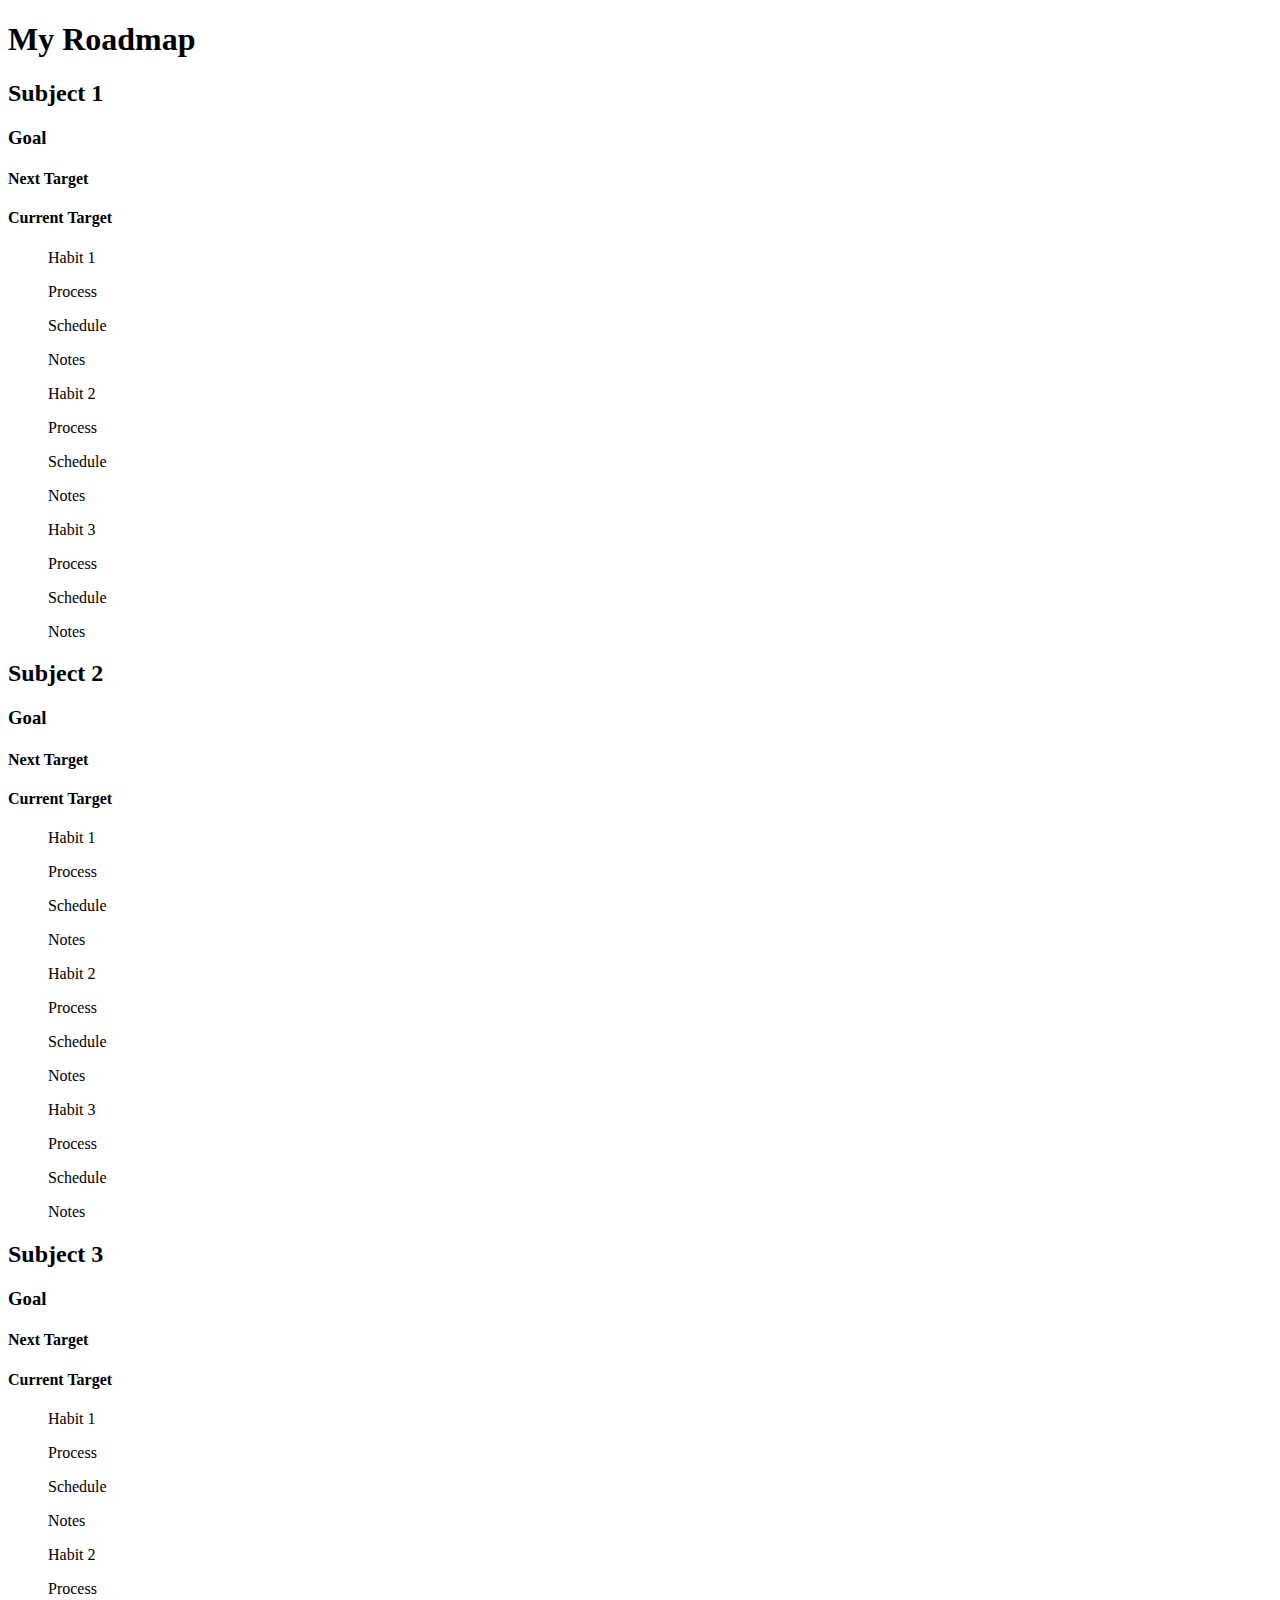
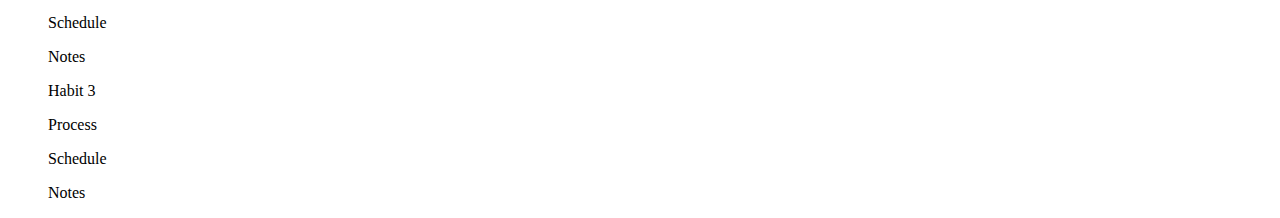
==== roadmap.html @ 5bf8cbb5 "Added empty roadmap pages." ====
<!DOCTYPE html>
<html lang="en">
<head>
    <meta charset="UTF-8">
    <meta http-equiv="X-UA-Compatible" content="IE=edge">
    <meta name="viewport" content="width=device-width, initial-scale=1.0">
    <link rel="stylesheet" href="styles.css">
    <title>Roadmap Home Page</title>
</head>
<body>
    <div>
        <h1>My Roadmap</h2>
    </div>
            <div>
                <h2>Subject 1</h2>
                    <div>
                        <h3>Goal</h3>
                    </div>
                    <div>
                        <h4>Next Target</h4>
                    </div>
                    <div>
                        <h4>Current Target</h4>
                    </div>
                    <div>
                        <ul>Habit 1</ul>
                            <ul>Process</ul>
                            <ul>Schedule</ul>
                            <ul>Notes</ul>
                        <ul>Habit 2</ul>
                            <ul>Process</ul>
                            <ul>Schedule</ul>
                            <ul>Notes</ul>
                        <ul>Habit 3</ul>
                            <ul>Process</ul>
                            <ul>Schedule</ul>
                            <ul>Notes</ul>
                    </div>
            </div>
            <div>
                <h2>Subject 2</h2>
                    <div>
                        <h3>Goal</h3>
                    </div>
                    <div>
                        <h4>Next Target</h4>
                    </div>
                    <div>
                        <h4>Current Target</h4>
                    </div>
                    <div>
                        <ul>Habit 1</ul>
                            <ul>Process</ul>
                            <ul>Schedule</ul>
                            <ul>Notes</ul>
                        <ul>Habit 2</ul>
                            <ul>Process</ul>
                            <ul>Schedule</ul>
                            <ul>Notes</ul>
                        <ul>Habit 3</ul>
                            <ul>Process</ul>
                            <ul>Schedule</ul>
                            <ul>Notes</ul>
                    </div>
            </div>
            <div>
                <h2>Subject 3</h2>
                    <div>
                        <h3>Goal</h3>
                    </div>
                    <div>
                        <h4>Next Target</h4>
                    </div>
                    <div>
                        <h4>Current Target</h4>
                    </div>
                    <div>
                        <ul>Habit 1</ul>
                            <ul>Process</ul>
                            <ul>Schedule</ul>
                            <ul>Notes</ul>
                        <ul>Habit 2</ul>
                            <ul>Process</ul>
                            <ul>Schedule</ul>
                            <ul>Notes</ul>
                        <ul>Habit 3</ul>
                            <ul>Process</ul>
                            <ul>Schedule</ul>
                            <ul>Notes</ul>
                    </div>
            </div>

</body>
</html>
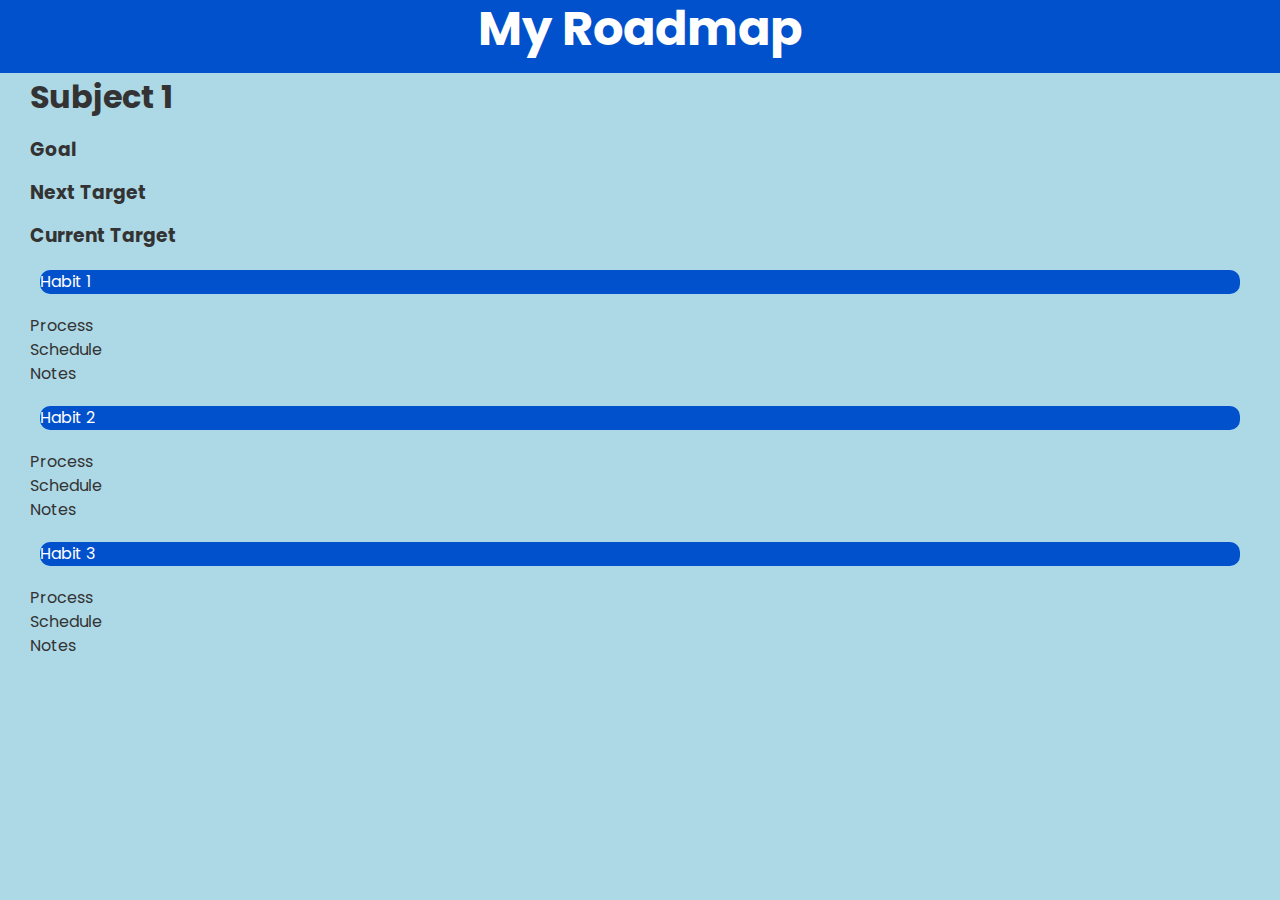
==== commit 1de2353c: "added stylesheet, working on flex properties." ====
--- a/roadmap.html
+++ b/roadmap.html
@@ -8,87 +8,37 @@
     <title>Roadmap Home Page</title>
 </head>
 <body>
-    <div>
-        <h1>My Roadmap</h2>
-    </div>
-            <div>
-                <h2>Subject 1</h2>
-                    <div>
-                        <h3>Goal</h3>
-                    </div>
-                    <div>
-                        <h4>Next Target</h4>
-                    </div>
-                    <div>
-                        <h4>Current Target</h4>
-                    </div>
-                    <div>
-                        <ul>Habit 1</ul>
-                            <ul>Process</ul>
-                            <ul>Schedule</ul>
-                            <ul>Notes</ul>
-                        <ul>Habit 2</ul>
-                            <ul>Process</ul>
-                            <ul>Schedule</ul>
-                            <ul>Notes</ul>
-                        <ul>Habit 3</ul>
-                            <ul>Process</ul>
-                            <ul>Schedule</ul>
-                            <ul>Notes</ul>
-                    </div>
+    <header class="header">
+        <div class="container">
+            <h1>My Roadmap</h1>
+        </div>
+    </header>
+
+    <section class="roadmap">
+        <div class="container">
+            <div class="subjects">
+                <h1>Subject 1</h1>
+                <div class="goals">
+                    <h3>Goal</h3>
+                    <h3>Next Target</h3>
+                    <h3>Current Target</h3>
+                        <div class="habits">
+                            <ul class="habit">Habit 1</ul>
+                                <li class="item">Process</li>
+                                <li class="item">Schedule</li>
+                                <li class="item">Notes</li>
+                            <ul class="habit">Habit 2</ul>
+                                <li class="item">Process</li>
+                                <li class="item">Schedule</li>
+                                <li class="item">Notes</li>
+                            <ul class="habit">Habit 3</ul>
+                                <li class="item">Process</li>
+                                <li class="item">Schedule</li>
+                                <li class="item">Notes</li>
+                        </div>
+                </div>
             </div>
-            <div>
-                <h2>Subject 2</h2>
-                    <div>
-                        <h3>Goal</h3>
-                    </div>
-                    <div>
-                        <h4>Next Target</h4>
-                    </div>
-                    <div>
-                        <h4>Current Target</h4>
-                    </div>
-                    <div>
-                        <ul>Habit 1</ul>
-                            <ul>Process</ul>
-                            <ul>Schedule</ul>
-                            <ul>Notes</ul>
-                        <ul>Habit 2</ul>
-                            <ul>Process</ul>
-                            <ul>Schedule</ul>
-                            <ul>Notes</ul>
-                        <ul>Habit 3</ul>
-                            <ul>Process</ul>
-                            <ul>Schedule</ul>
-                            <ul>Notes</ul>
-                    </div>
-            </div>
-            <div>
-                <h2>Subject 3</h2>
-                    <div>
-                        <h3>Goal</h3>
-                    </div>
-                    <div>
-                        <h4>Next Target</h4>
-                    </div>
-                    <div>
-                        <h4>Current Target</h4>
-                    </div>
-                    <div>
-                        <ul>Habit 1</ul>
-                            <ul>Process</ul>
-                            <ul>Schedule</ul>
-                            <ul>Notes</ul>
-                        <ul>Habit 2</ul>
-                            <ul>Process</ul>
-                            <ul>Schedule</ul>
-                            <ul>Notes</ul>
-                        <ul>Habit 3</ul>
-                            <ul>Process</ul>
-                            <ul>Schedule</ul>
-                            <ul>Notes</ul>
-                    </div>
-            </div>
-
+        </div>
+    </section>
 </body>
 </html>--- a/styles.css
+++ b/styles.css
@@ -0,0 +1,62 @@
+@import url('https://fonts.googleapis.com/css2?family=Poppins:wght@300;400;500;600&display=swap');
+
+
+* {
+    box-sizing: border-box;
+    margin: 0;
+    padding: 0;
+}
+
+body {
+    font-family: 'Poppins', sans-serif;
+    font-size: 16px;
+    line-height: 1.5;
+    color: #333;
+    background: lightblue;
+}
+
+img {
+    max-width: 100%;
+}
+
+h1,
+h2,
+h3 {
+    margin-bottom: 15px;
+}
+
+li {
+    list-style-type: none;
+}
+
+.container {
+    max-width: 1500px;
+    margin: 0 auto;
+    padding: 0 30px;
+}
+
+.header {
+    display: flex;
+    text-align: center;
+    background-color: #0151cc;
+    color: #fff;
+}
+
+.header h1 {
+    font-size: 3rem;
+    font-weight: bold;
+    line-height: 1.2;
+}
+
+.subjects {
+    flex:1;
+    justify-content: space-between;
+}
+
+.habit {
+    flex:1;
+    background: #0151cc;
+    color:#fff;
+    border-radius: 10px;
+    margin: 20px 10px;
+}
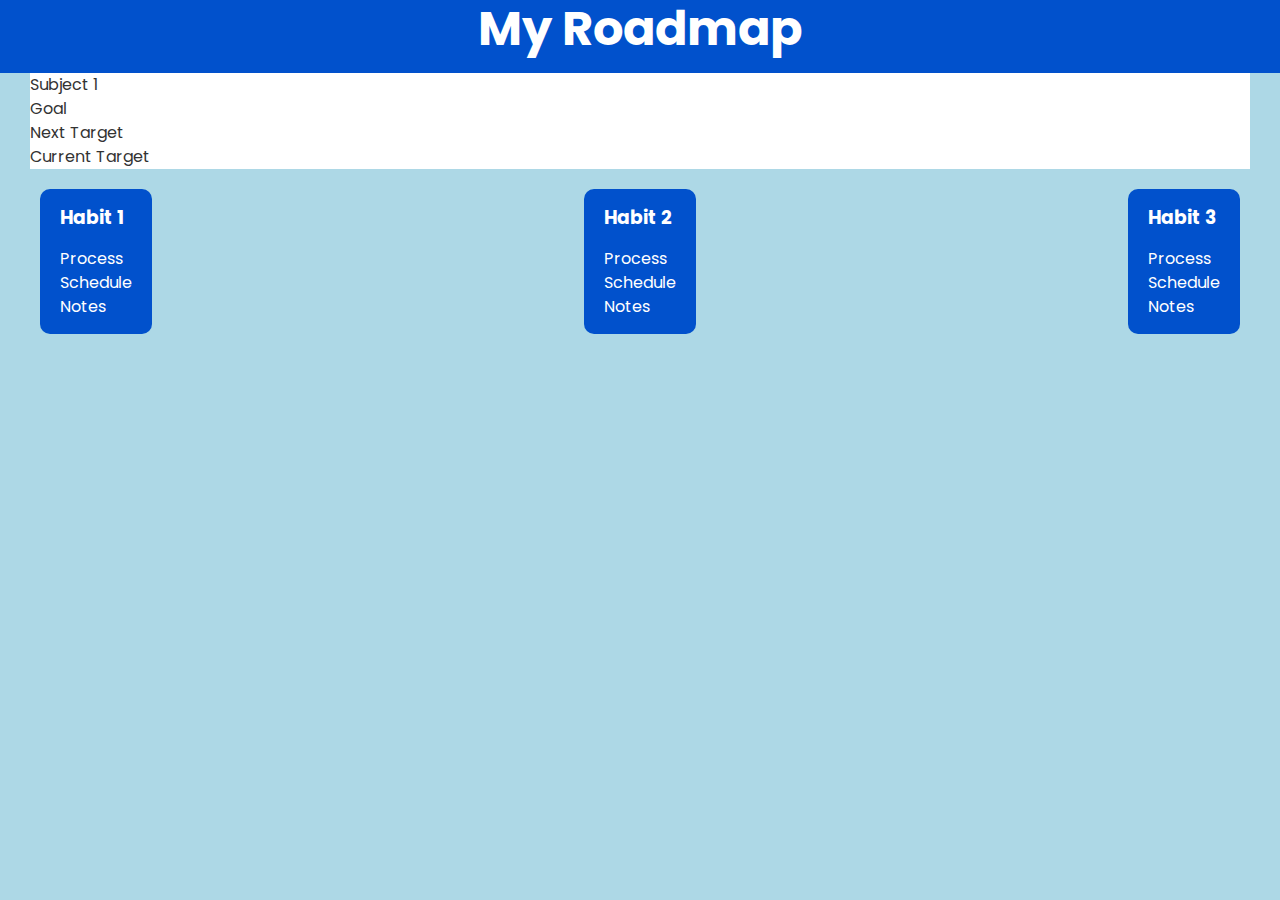
==== commit 8c00184a: "updated stylesheet with padding" ====
--- a/roadmap.html
+++ b/roadmap.html
@@ -17,27 +17,31 @@
     <section class="roadmap">
         <div class="container">
             <div class="subjects">
-                <h1>Subject 1</h1>
-                <div class="goals">
-                    <h3>Goal</h3>
-                    <h3>Next Target</h3>
-                    <h3>Current Target</h3>
-                        <div class="habits">
-                            <ul class="habit">Habit 1</ul>
-                                <li class="item">Process</li>
-                                <li class="item">Schedule</li>
-                                <li class="item">Notes</li>
-                            <ul class="habit">Habit 2</ul>
-                                <li class="item">Process</li>
-                                <li class="item">Schedule</li>
-                                <li class="item">Notes</li>
-                            <ul class="habit">Habit 3</ul>
-                                <li class="item">Process</li>
-                                <li class="item">Schedule</li>
-                                <li class="item">Notes</li>
+                    <div>Subject 1</div>
+                    <div>Goal</div>
+                    <div>Next Target</div>
+                    <div>Current Target</div>
+            </div>
+                        <div class="box">
+                            <div class="habit">   
+                                <h3>Habit 1</h3>
+                                <div class="item">Process</div>
+                                <div class="item">Schedule</div>
+                                <div class="item">Notes</div>
+                            </div>  
+                            <div class="habit">    
+                                <h3>Habit 2</h3>
+                                <div class="item">Process</div>
+                                <div class="item">Schedule</div>
+                                <div class="item">Notes</div>
+                            </div>   
+                            <div class="habit">    
+                                <h3>Habit 3</h3>
+                                <div class="item">Process</div>
+                                <div class="item">Schedule</div>
+                                <div class="item">Notes</div>
+                            </div>
                         </div>
-                </div>
-            </div>
         </div>
     </section>
 </body>
--- a/styles.css
+++ b/styles.css
@@ -25,10 +25,6 @@
     margin-bottom: 15px;
 }
 
-li {
-    list-style-type: none;
-}
-
 .container {
     max-width: 1500px;
     margin: 0 auto;
@@ -49,14 +45,18 @@
 }
 
 .subjects {
-    flex:1;
+    background: #fff;
+}
+
+.box {
+    display: flex;
     justify-content: space-between;
 }
 
 .habit {
-    flex:1;
     background: #0151cc;
-    color:#fff;
+    color: #fff;
     border-radius: 10px;
     margin: 20px 10px;
-}
+    padding: 15px 20px;
+}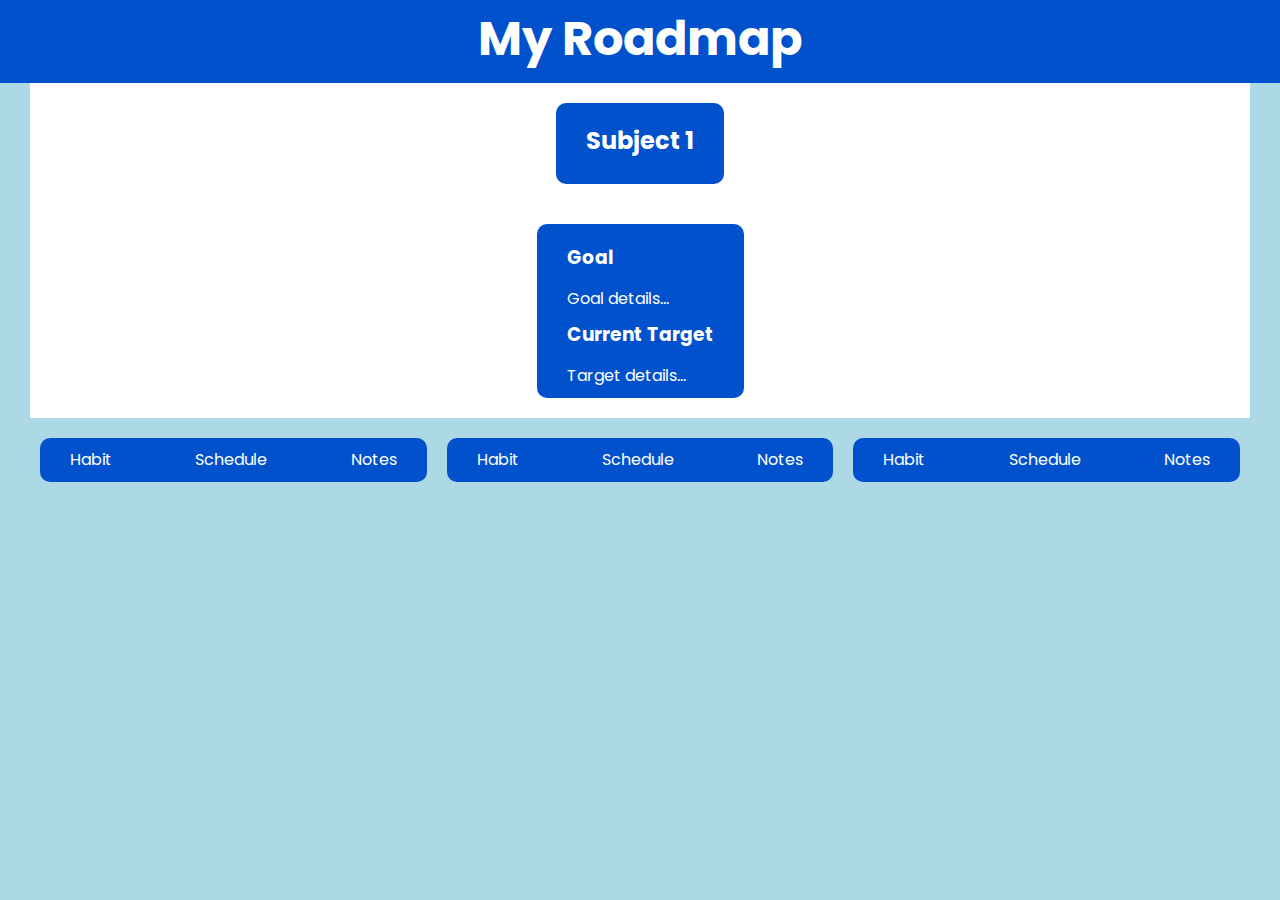
==== commit f853f2a4: "another sylesheet update, trying to isolate and customize individual elements of the page." ====
--- a/roadmap.html
+++ b/roadmap.html
@@ -14,30 +14,32 @@
         </div>
     </header>
 
-    <section class="roadmap">
+    <section class="section">
         <div class="container">
-            <div class="subjects">
-                    <div>Subject 1</div>
-                    <div>Goal</div>
-                    <div>Next Target</div>
-                    <div>Current Target</div>
+            <div class="goal">
+                <div class="subject">
+                    <h2>Subject 1</h2>
+                </div>
+                <div class="target">
+                    <h3>Goal</h3>
+                        <p>Goal details...</p>
+                    <h3>Current Target</h3>
+                        <p>Target details...</p>
+                </div>
             </div>
-                        <div class="box">
+                        <div class="habit-section">
                             <div class="habit">   
-                                <h3>Habit 1</h3>
-                                <div class="item">Process</div>
+                                <div class="item">Habit</div>
                                 <div class="item">Schedule</div>
                                 <div class="item">Notes</div>
                             </div>  
-                            <div class="habit">    
-                                <h3>Habit 2</h3>
-                                <div class="item">Process</div>
+                            <div class="habit">
+                                <div class="item">Habit</div>
                                 <div class="item">Schedule</div>
                                 <div class="item">Notes</div>
                             </div>   
-                            <div class="habit">    
-                                <h3>Habit 3</h3>
-                                <div class="item">Process</div>
+                            <div class="habit">
+                                <div class="item">Habit</div>
                                 <div class="item">Schedule</div>
                                 <div class="item">Notes</div>
                             </div>
--- a/styles.css
+++ b/styles.css
@@ -22,6 +22,7 @@
 h1,
 h2,
 h3 {
+    margin-top: 10px;
     margin-bottom: 15px;
 }
 
@@ -44,19 +45,41 @@
     line-height: 1.2;
 }
 
-.subjects {
+.goal {
+    display: flex;
     background: #fff;
+    flex-direction: column;
+    align-items: center;
 }
 
-.box {
+.subject {
+    background: #0151cc;
+    color: #fff;
+    border-radius: 10px;
+    margin: 20px 10px;
+    padding: 10px 30px;
+}
+
+.target {
+    background: #0151cc;
+    color: #fff;
+    border-radius: 10px;
+    margin: 20px 10px;
+    padding: 10px 30px;
+}
+
+.habit-section {
     display: flex;
     justify-content: space-between;
 }
 
 .habit {
+    display: flex;
+    flex: 1;
+    justify-content: space-between;
     background: #0151cc;
     color: #fff;
     border-radius: 10px;
     margin: 20px 10px;
-    padding: 15px 20px;
+    padding: 10px 30px;
 }